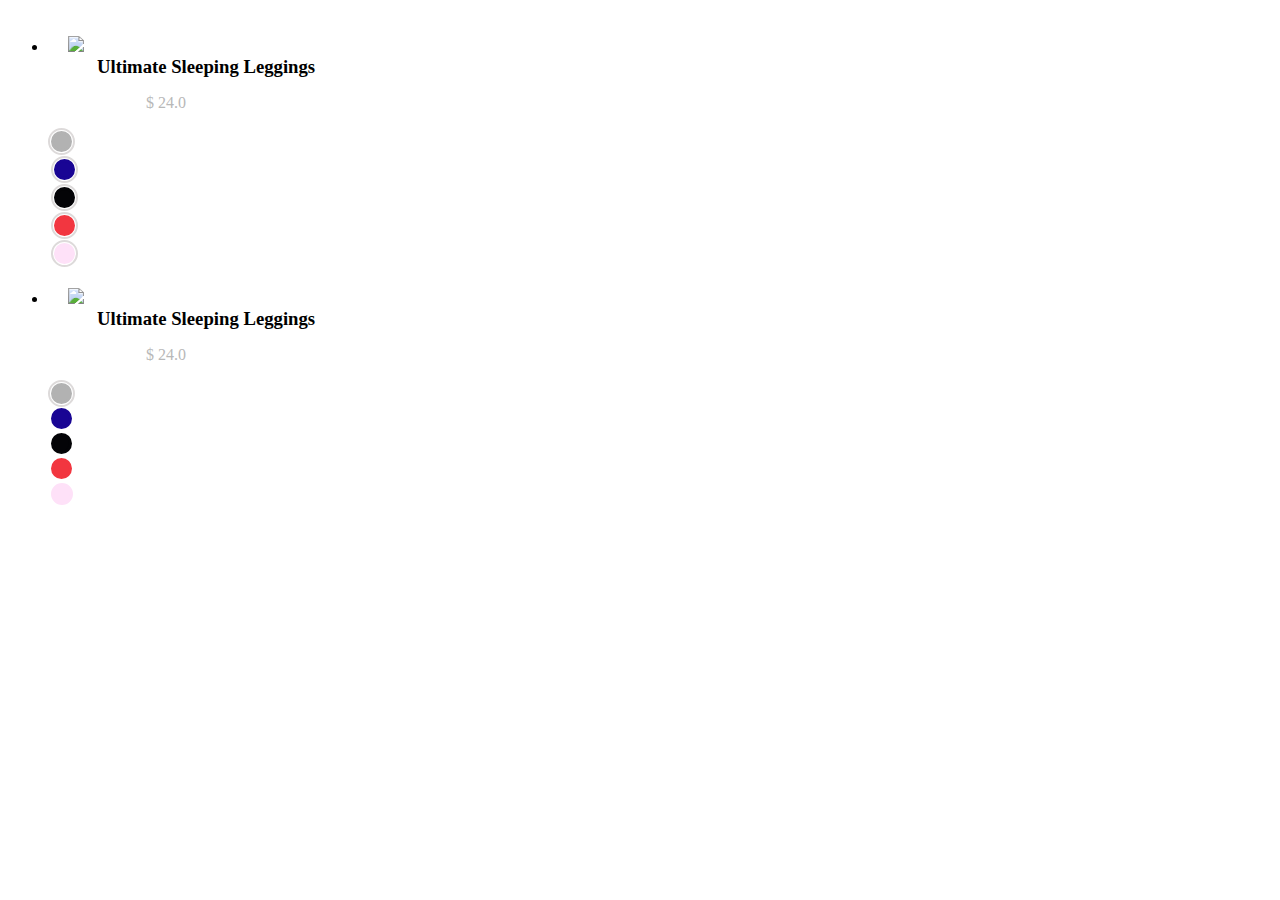
==== new-try/index.html @ 0d6668d8 "Updated place holder" ====
<!DOCTYPE html>
<html>
<head>
	<title></title>
	<link rel="stylesheet" type="text/css" href="main.css">
	<meta charset="utf-8">
	<meta name="viewport" content="width=device-width, initial-scale= 1.0">
</head>
<body>
	<div class="Product-grid">
		<ul>
	  	<li>
		    <img class="holder-image holder-image-ultimat" src="http://placehold.it/170x280">
			    <h3 class="product-text">
		  		Ultimate Sleeping Leggings
		  		</h3>
		  		<p class="product-price">
					$ 24.0
					</p>
				<div class="swatch-outer">
					<div class="swatch-inner swatch-inner--gray">
			   	</div>
			   	<div class="swatch-outer">
			   		<div class="swatch-inner swatch-inner--blue">
			   		</div>
			   	</div>
			   	<div class="swatch-outer">
				   	<div class="swatch-inner swatch-inner--black">
				   	</div>
			   	</div>
			   	<div class="swatch-outer">
				   	<div class="swatch-inner swatch-inner--red">
				   	</div>
			   	</div>
			   	<div class="swatch-outer">
				   	<div class="swatch-inner swatch-inner--pink">
				   	</div>
			   	</div>
				</div>
			</li>
			<li>
			  <img class="holder-image holder-image-ultimat" src="http://placehold.it/170x280">
				  <h3 class="product-text">
					Ultimate Sleeping Leggings
					</h3>
					<p class="product-price">
					$ 24.0
					</p>
				<div class="swatch-outer">
					<div class="swatch-inner swatch-inner--gray">
				   	</div>
				   	<div class="swatch-inner swatch-inner--blue">
				   	</div>
				   	<div class="swatch-inner swatch-inner--black">
				   	</div>
				   	<div class="swatch-inner swatch-inner--red">
				   	</div>
				   	<div class="swatch-inner swatch-outer swatch-inner--pink">
				   	</div>
			  	</div>
				</li>
		</ul>
	</div>
</body>
</html>
---- new-try/main.css ----
.product-grid {

}

.holder-image {
  width: 25%;
  padding: 20px 20px 0 20px;
  display: inline;
  margin: 0;
}


.text {
	list-style-type: none;
    width: 28%;
    text-align: center;
}

.product-text {
    list-style-type: none;
    width: 20%;
    margin: 0;
    padding-left: 4%;
}

.product-price {
    color: #b8b8b8;
    list-style-type: none;
    font-family: Verdana;
    padding-left: 8%;
}

.slash-price {
	list-style-type: none;
    text-decoration: line-through;
    color: red;
}

.swatch-outer {
	border: 2px solid #DDDADA;
    height: 22px;
    width: 22px;
    border-radius: 20px;
    background: #ffffff;
    list-style-type: none;
    padding: 1px 0 0 1px;
    display: inline-block;

}

.swatch-inner--blue {
	border: 3px solid #190594;
    background: #190594;
}

.swatch-inner--black {
	border: 3px solid #040407;
    background: #040407;
}

.swatch-inner--pink {
	border: 3px solid #FEE1F8;
    background: #FEE1F8;
}

.swatch-inner--red {
	border: 3px solid #F23640;
    background: #F23640;
}

.swatch-inner--gray {
	border: 3px solid #b2b2b2;
    background: #b2b2b2;
}

.swatch-inner {
	height: 15px;
    width: 15px;
    border-radius: 28px;
    list-style-type: none;
    display: inline-block;
}

.text-container {
	margin-top: 6px;
    margin-bottom: 5px;

}
.swatch-container {
	margin-left: 7%;
	margin-right: 0;
}
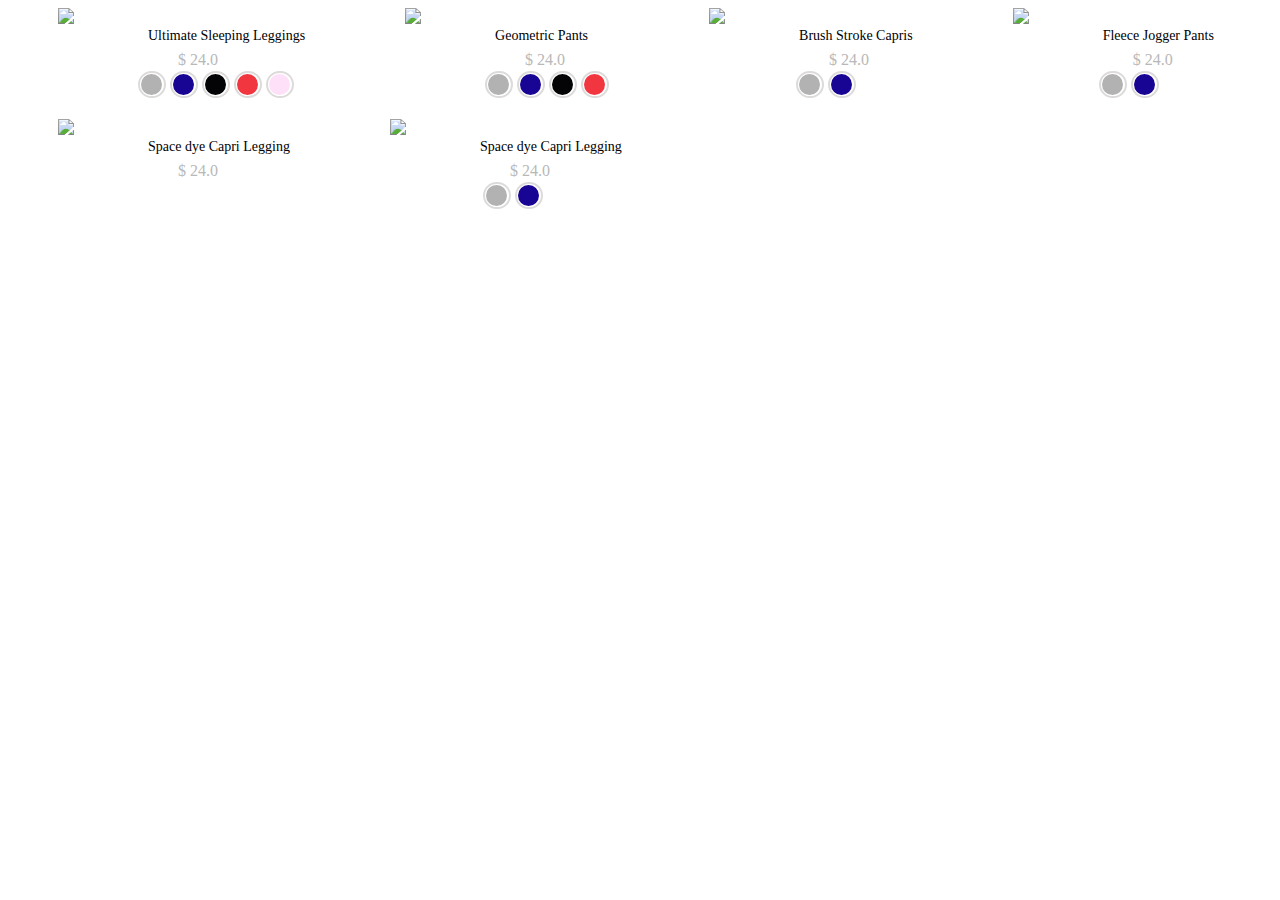
==== commit 4d22e5e5: "Update Review" ====
--- a/new-try/index.html
+++ b/new-try/index.html
@@ -6,60 +6,178 @@
 	<meta charset="utf-8">
 	<meta name="viewport" content="width=device-width, initial-scale= 1.0">
 </head>
-<body>
-	<div class="Product-grid">
-		<ul>
-	  	<li>
-		    <img class="holder-image holder-image-ultimat" src="http://placehold.it/170x280">
-			    <h3 class="product-text">
-		  		Ultimate Sleeping Leggings
-		  		</h3>
-		  		<p class="product-price">
+	<body>
+		<div class="product">
+			<div class="product-item">
+			   	<div class="container">
+			   		<img  src="http://placehold.it/310x460">
+			   		<div class="text-hover"> 
+			   			<div class="text"> Quick Overview</div>
+			   		</div>
+			   	 </div>
+		   		<div>
+		   			<h3>
+					Ultimate Sleeping Leggings
+					</h3>
+					<p>
 					$ 24.0
 					</p>
-				<div class="swatch-outer">
-					<div class="swatch-inner swatch-inner--gray">
-			   	</div>
-			   	<div class="swatch-outer">
-			   		<div class="swatch-inner swatch-inner--blue">
+				</div>
+				<ul class="swatch">
+	            	<ul class="swatch-outer">
+	                    <li class="swatch-inner swatch-inner--gray">
+	                    </li>
+	        		</ul>
+	            	<ul class="swatch-outer">
+	                    <li class="swatch-inner swatch-inner--blue">
+	                    </li>
+	            	</ul>
+	            	<ul class="swatch-outer">
+		                <li class="swatch-inner swatch-inner--black">
+		                </li>
+	            	</ul>
+	            	<ul class="swatch-outer">
+		                <li class="swatch-inner swatch-inner--red">
+		                </li>
+	            	</ul>
+		            <ul class="swatch-outer">
+		                <li class="swatch-inner swatch-inner--pink">
+		                </li>
+		            </ul>
+				</ul>
+			</div>
+			<div class="product-item">
+			   	<div class="container">
+			   		<img  src="http://placehold.it/310x460">
+			   		<div class="text-hover"> 
+			   			<div class="text"> Quick Overview</div>
+			   		</div>
+			   	 </div>
+		   		<div>
+		   			<h3>
+					Geometric Pants
+					</h3>
+					<p>
+					$ 24.0
+					</p>
+				</div>
+				<ul class="swatch">
+	            	<ul class="swatch-outer">
+	                    <li class="swatch-inner swatch-inner--gray">
+	                    </li>
+	        		</ul>
+	            	<ul class="swatch-outer">
+	                    <li class="swatch-inner swatch-inner--blue">
+	                    </li>
+	            	</ul>
+	            	<ul class="swatch-outer">
+		                <li class="swatch-inner swatch-inner--black">
+		                </li>
+	            	</ul>
+	            	<ul class="swatch-outer">
+		                <li class="swatch-inner swatch-inner--red">
+		                </li>
+	            	</ul>
+				</ul>
+			</div>
+			<div class="product-item">
+			   	<div class="container">
+			   		<img  src="http://placehold.it/310x460">
+			   		<div class="text-hover"> 
+			   			<div class="text"> Quick Overview</div>
 			   		</div>
 			   	</div>
-			   	<div class="swatch-outer">
-				   	<div class="swatch-inner swatch-inner--black">
-				   	</div>
-			   	</div>
-			   	<div class="swatch-outer">
-				   	<div class="swatch-inner swatch-inner--red">
-				   	</div>
-			   	</div>
-			   	<div class="swatch-outer">
-				   	<div class="swatch-inner swatch-inner--pink">
-				   	</div>
-			   	</div>
-				</div>
-			</li>
-			<li>
-			  <img class="holder-image holder-image-ultimat" src="http://placehold.it/170x280">
-				  <h3 class="product-text">
-					Ultimate Sleeping Leggings
+		   		<div>
+		   			<h3>
+					Brush Stroke Capris
 					</h3>
-					<p class="product-price">
+					<p>
 					$ 24.0
 					</p>
-				<div class="swatch-outer">
-					<div class="swatch-inner swatch-inner--gray">
-				   	</div>
-				   	<div class="swatch-inner swatch-inner--blue">
-				   	</div>
-				   	<div class="swatch-inner swatch-inner--black">
-				   	</div>
-				   	<div class="swatch-inner swatch-inner--red">
-				   	</div>
-				   	<div class="swatch-inner swatch-outer swatch-inner--pink">
-				   	</div>
-			  	</div>
-				</li>
-		</ul>
-	</div>
-</body>
-</html>+				</div>
+				<ul class="swatch-align">
+	            	<ul class="swatch-outer">
+	                    <li class="swatch-inner swatch-inner--gray">
+	                    </li>
+	        		</ul>
+	            	<ul class="swatch-outer">
+	                    <li class="swatch-inner swatch-inner--blue">
+	                    </li>
+	            	</ul>
+				</ul>
+			</div>
+		</div>
+		<div class="product">
+			<div class="product-item">
+			    <div class="container">
+			   		<img  src="http://placehold.it/310x460">
+			   		<div class="text-hover"> 
+			   			<div class="text"> Quick Overview</div>
+			   		</div>
+			   	</div>
+		   		<div>
+		   			<h3>
+					Fleece Jogger Pants
+					</h3>
+					<p>
+					$ 24.0
+					</p>
+				</div>
+				<ul class="swatch-align">
+	            	<ul class="swatch-outer">
+	                    <li class="swatch-inner swatch-inner--gray">
+	                    </li>
+	        		</ul>
+	            	<ul class="swatch-outer">
+	                    <li class="swatch-inner swatch-inner--blue">
+	                    </li>
+	            	</ul>
+				</ul>
+			</div>
+			<div class="product-item">
+			   	<div class="container">
+			   		<img  src="http://placehold.it/310x460">
+			   		<div class="text-hover"> 
+			   		<div class="text"> Quick Overview</div>
+			   		</div>
+			   	</div>
+		   		<div>
+		   			<h3>
+					Space dye Capri Legging
+					</h3>
+					<p>
+					$ 24.0
+					</p>
+				</div>
+			</div>
+			<div class="product-item">
+			   	<div class="container">
+			   		<img  src="http://placehold.it/310x460">
+			   		<div class="text-hover"> 
+			   			<div class="text"> Quick Overview</div>
+			   		</div>
+			   	</div>
+		   		<div>
+		   			<h3>
+					Space dye Capri Legging
+					</h3>
+					<p>
+					$ 24.0
+					</p>
+				</div>
+				<ul class="swatch-align">
+	            	<ul class="swatch-outer">
+	                    <li class="swatch-inner swatch-inner--gray">
+	                    </li>
+	        		</ul>
+	            	<ul class="swatch-outer">
+	                    <li class="swatch-inner swatch-inner--blue">
+	                    </li>
+	            	</ul>
+				</ul>
+			</div>
+		</div>
+	</body>
+</html>
+
+				--- a/new-try/main.css
+++ b/new-try/main.css
@@ -1,33 +1,31 @@
-.product-grid {
 
+.product-item {
+    float: left;
+    padding-left: 50px;
+    padding-right: 50px;
 }
 
-.holder-image {
-  width: 25%;
-  padding: 20px 20px 0 20px;
-  display: inline;
-  margin: 0;
+.product-summary {
+    margin-left: 0;
+    margin-right: 0;
+    margin-bottom: 2px;
+    margin-top: 4px;
 }
 
-
-.text {
-	list-style-type: none;
-    width: 28%;
-    text-align: center;
+h3 {
+    padding-left: 90px;
+    padding-bottom: 5px;
+    margin: inherit;
+    font-family: Lucida Sans Unicode; 
+    font-weight: normal;
+    font-size: 14px;
 }
 
-.product-text {
-    list-style-type: none;
-    width: 20%;
-    margin: 0;
-    padding-left: 4%;
-}
-
-.product-price {
+p {
     color: #b8b8b8;
-    list-style-type: none;
-    font-family: Verdana;
-    padding-left: 8%;
+    padding-left: 120px;
+    margin-top: 2px;
+    margin-bottom: 2px;
 }
 
 .slash-price {
@@ -36,16 +34,29 @@
     color: red;
 }
 
+.swatch {
+    list-style-type: none;
+    padding-left: 80px;
+    margin-bottom: 20px;
+    margin-top: 2px;
+   }
+
+.swatch-align {
+    list-style-type: none;
+    margin-left: 23%;
+    margin-top: 2px;
+    margin-bottom: 20px;
+}
+
 .swatch-outer {
 	border: 2px solid #DDDADA;
     height: 22px;
     width: 22px;
-    border-radius: 20px;
+    border-radius: 28px;
     background: #ffffff;
     list-style-type: none;
-    padding: 1px 0 0 1px;
+    padding: 1px 1px 0 ;
     display: inline-block;
-
 }
 
 .swatch-inner--blue {
@@ -76,7 +87,7 @@
 .swatch-inner {
 	height: 15px;
     width: 15px;
-    border-radius: 28px;
+    border-radius: 15px;
     list-style-type: none;
     display: inline-block;
 }
@@ -90,3 +101,30 @@
 	margin-left: 7%;
 	margin-right: 0;
 }
+
+.container {
+    position: relative;
+    width: 50%;
+    display: inline;
+}
+
+.text-hover {
+  transition: .5s ease;
+  opacity: 0;
+  position: absolute;
+  left: 20%;
+  bottom:15px;
+  transform: none;
+}
+
+.container:hover .text-hover {
+  opacity: 1;
+}
+
+.text {
+  color: white;
+  font-size: 16px;
+  padding: 16px 32px;
+  font-weight: bold;
+  border: 2px solid blue;
+}
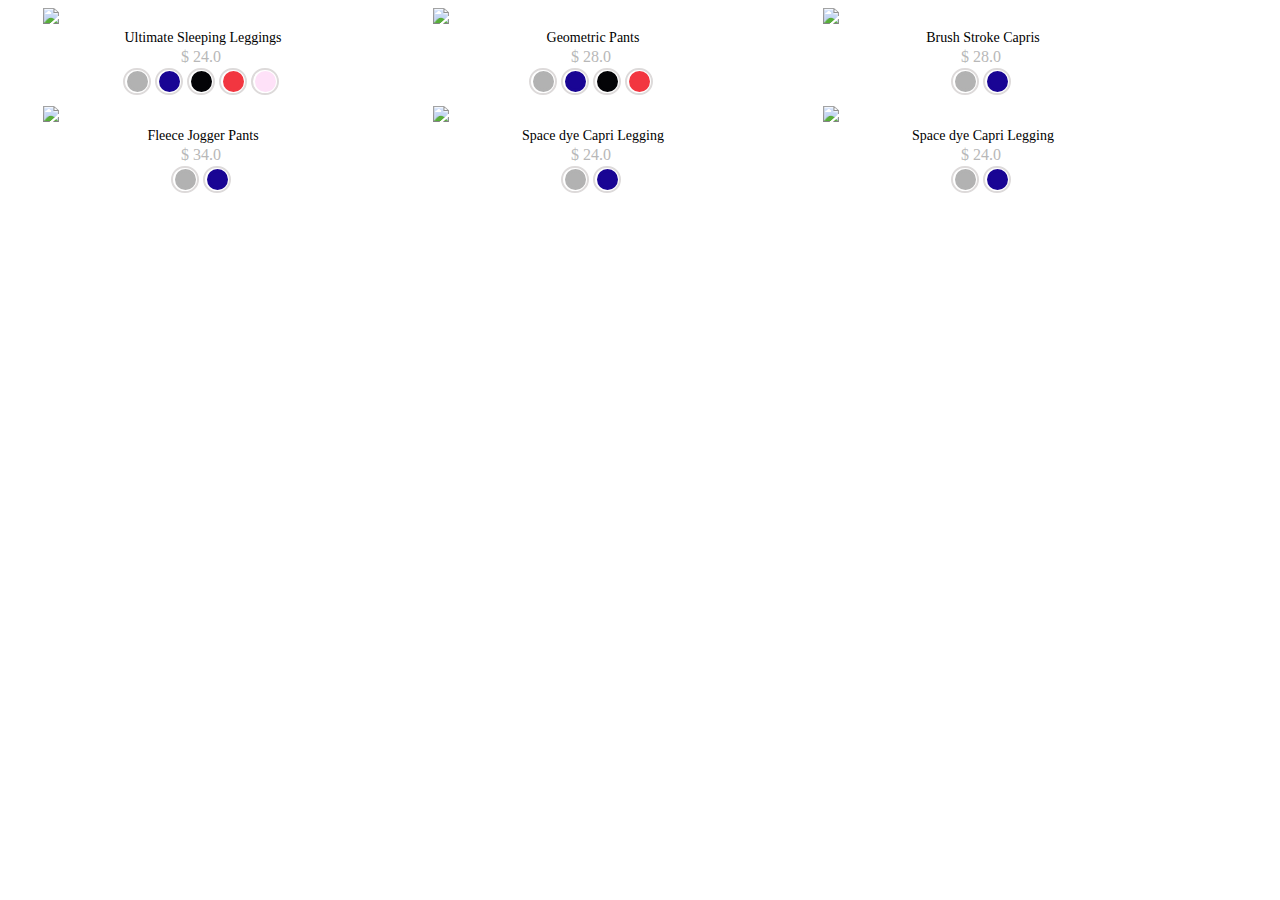
==== commit 6918f10a: "Another Update" ====
--- a/new-try/index.html
+++ b/new-try/index.html
@@ -6,85 +6,83 @@
 	<meta charset="utf-8">
 	<meta name="viewport" content="width=device-width, initial-scale= 1.0">
 </head>
-	<body>
+<body>
 		<div class="product">
 			<div class="product-item">
 			   	<div class="container">
-			   		<img  src="http://placehold.it/310x460">
+			   		<img class="image"  src="http://placehold.it/310x460">
 			   		<div class="text-hover"> 
-			   			<div class="text"> Quick Overview</div>
+			   			<p class="text"> Quick Overview</p>
 			   		</div>
 			   	 </div>
-		   		<div>
-		   			<h3>
+			   	 	<h3>
 					Ultimate Sleeping Leggings
 					</h3>
 					<p>
 					$ 24.0
 					</p>
-				</div>
 				<ul class="swatch">
-	            	<ul class="swatch-outer">
-	                    <li class="swatch-inner swatch-inner--gray">
-	                    </li>
-	        		</ul>
-	            	<ul class="swatch-outer">
-	                    <li class="swatch-inner swatch-inner--blue">
-	                    </li>
-	            	</ul>
-	            	<ul class="swatch-outer">
-		                <li class="swatch-inner swatch-inner--black">
-		                </li>
-	            	</ul>
-	            	<ul class="swatch-outer">
-		                <li class="swatch-inner swatch-inner--red">
-		                </li>
-	            	</ul>
-		            <ul class="swatch-outer">
-		                <li class="swatch-inner swatch-inner--pink">
-		                </li>
-		            </ul>
+	            	<li class="swatch-outer">
+	                    <div class="swatch-inner swatch-inner--gray">
+	                    </div>
+	        		</li>
+	            	<li class="swatch-outer">
+	                    <div class="swatch-inner swatch-inner--blue">
+	                    </div>
+	            	</li>
+	            	<li class="swatch-outer">
+		                <div class="swatch-inner swatch-inner--black">
+		                </div>
+	            	</li>
+	            	<li class="swatch-outer">
+		                <div class="swatch-inner swatch-inner--red">
+		                </div>
+	            	</li>
+		            <li class="swatch-outer">
+		                <div class="swatch-inner swatch-inner--pink">
+		                </div>
+		            </li>
 				</ul>
 			</div>
 			<div class="product-item">
 			   	<div class="container">
-			   		<img  src="http://placehold.it/310x460">
-			   		<div class="text-hover"> 
-			   			<div class="text"> Quick Overview</div>
-			   		</div>
-			   	 </div>
+			   		<img class="image" src="http://placehold.it/310x460">
+		   		<div class="text-hover"> 
+		   			<p class="text"> Quick Overview</p>
+		   		</div>
+			   	</div>
 		   		<div>
-		   			<h3>
+	   			<h3>
 					Geometric Pants
-					</h3>
-					<p>
-					$ 24.0
-					</p>
+				</h3>
+				<p>
+					$ 28.0
+				</p>
 				</div>
 				<ul class="swatch">
-	            	<ul class="swatch-outer">
-	                    <li class="swatch-inner swatch-inner--gray">
-	                    </li>
-	        		</ul>
-	            	<ul class="swatch-outer">
-	                    <li class="swatch-inner swatch-inner--blue">
-	                    </li>
-	            	</ul>
-	            	<ul class="swatch-outer">
-		                <li class="swatch-inner swatch-inner--black">
-		                </li>
-	            	</ul>
-	            	<ul class="swatch-outer">
-		                <li class="swatch-inner swatch-inner--red">
-		                </li>
-	            	</ul>
+	            	<li class="swatch-outer">
+	                    <div class="swatch-inner swatch-inner--gray">
+	                    </div>
+	        		</li>
+	            	<li class="swatch-outer">
+	                    <div class="swatch-inner swatch-inner--blue">
+	                    </div>
+	            	</li>
+	            	<li class="swatch-outer">
+		                <div class="swatch-inner swatch-inner--black">
+		                </div>
+	            	</li>
+	            	<li class="swatch-outer">
+		                <div class="swatch-inner swatch-inner--red">
+		                </div>
+	            	</li>
 				</ul>
 			</div>
 			<div class="product-item">
 			   	<div class="container">
-			   		<img  src="http://placehold.it/310x460">
+			   		<img class="image" src="http://placehold.it/310x460">
 			   		<div class="text-hover"> 
-			   			<div class="text"> Quick Overview</div>
+			   			<p class="text"> Quick Overview</p>
 			   		</div>
 			   	</div>
 		   		<div>
@@ -92,27 +90,27 @@
 					Brush Stroke Capris
 					</h3>
 					<p>
-					$ 24.0
+					$ 28.0
 					</p>
 				</div>
 				<ul class="swatch-align">
-	            	<ul class="swatch-outer">
-	                    <li class="swatch-inner swatch-inner--gray">
-	                    </li>
-	        		</ul>
-	            	<ul class="swatch-outer">
-	                    <li class="swatch-inner swatch-inner--blue">
-	                    </li>
-	            	</ul>
+	            	<li class="swatch-outer">
+	                    <div class="swatch-inner swatch-inner--gray">
+	                    </div>
+	        		</li>
+	            	<li class="swatch-outer">
+	                    <div class="swatch-inner swatch-inner--blue">
+	                    </div>
+	            	</li>
 				</ul>
 			</div>
 		</div>
 		<div class="product">
 			<div class="product-item">
 			    <div class="container">
-			   		<img  src="http://placehold.it/310x460">
+			   		<img class="image"  src="http://placehold.it/310x460">
 			   		<div class="text-hover"> 
-			   			<div class="text"> Quick Overview</div>
+			   			<p class="text"> Quick Overview</p>
 			   		</div>
 			   	</div>
 		   		<div>
@@ -120,41 +118,25 @@
 					Fleece Jogger Pants
 					</h3>
 					<p>
-					$ 24.0
+					$ 34.0
 					</p>
 				</div>
 				<ul class="swatch-align">
-	            	<ul class="swatch-outer">
-	                    <li class="swatch-inner swatch-inner--gray">
-	                    </li>
-	        		</ul>
-	            	<ul class="swatch-outer">
-	                    <li class="swatch-inner swatch-inner--blue">
-	                    </li>
-	            	</ul>
+	            	<li class="swatch-outer">
+	                    <div class="swatch-inner swatch-inner--gray">
+	                    </div>
+	        		</li>
+	            	<li class="swatch-outer">
+	                    <div class="swatch-inner swatch-inner--blue">
+	                    </div>
+	            	</li>
 				</ul>
 			</div>
 			<div class="product-item">
 			   	<div class="container">
-			   		<img  src="http://placehold.it/310x460">
+			   		<img class="image" src="http://placehold.it/310x460">
 			   		<div class="text-hover"> 
-			   		<div class="text"> Quick Overview</div>
-			   		</div>
-			   	</div>
-		   		<div>
-		   			<h3>
-					Space dye Capri Legging
-					</h3>
-					<p>
-					$ 24.0
-					</p>
-				</div>
-			</div>
-			<div class="product-item">
-			   	<div class="container">
-			   		<img  src="http://placehold.it/310x460">
-			   		<div class="text-hover"> 
-			   			<div class="text"> Quick Overview</div>
+			   		<p class="text"> Quick Overview</p>
 			   		</div>
 			   	</div>
 		   		<div>
@@ -166,18 +148,44 @@
 					</p>
 				</div>
 				<ul class="swatch-align">
-	            	<ul class="swatch-outer">
-	                    <li class="swatch-inner swatch-inner--gray">
-	                    </li>
-	        		</ul>
-	            	<ul class="swatch-outer">
-	                    <li class="swatch-inner swatch-inner--blue">
-	                    </li>
-	            	</ul>
+	            	<li class="swatch-outer">
+	                    <div class="swatch-inner swatch-inner--gray">
+	                    </div>
+	        		</li>
+	            	<li class="swatch-outer">
+	                    <div class="swatch-inner swatch-inner--blue">
+	                    </div>
+	            	</li>
+				</ul>
+			</div>
+			<div class="product-item">
+			   	<div class="container">
+			   		<img class="image"  src="http://placehold.it/310x460">
+			   		<div class="text-hover"> 
+			   			<p class="text"> Quick Overview</p>
+			   		</div>
+			   	</div>
+		   		<div>
+		   			<h3>
+					Space dye Capri Legging
+					</h3>
+					<p>
+					$ 24.0
+					</p>
+				</div>
+				<ul class="swatch-align">
+	            	<li class="swatch-outer">
+	                    <div class="swatch-inner swatch-inner--gray">
+	                    </div>
+	        		</li>
+	            	<li class="swatch-outer">
+	                    <div class="swatch-inner swatch-inner--blue">
+	                    </div>
+	            	</li>
 				</ul>
 			</div>
 		</div>
-	</body>
+</body>
 </html>
 
 				--- a/new-try/main.css
+++ b/new-try/main.css
@@ -1,9 +1,23 @@
+
+.image {
+    width: 100%;
+    display: inline;
+}
+
+.product {
+    display: inline;
+    width: 100%;
+}
 
 .product-item {
-    float: left;
-    padding-left: 50px;
-    padding-right: 50px;
+    display: inline-block;
+    width: 25%; 
+    margin: 0 35px 10px 35px;
 }
+
+/*.swatch-align-space {
+    display: none;
+}*/
 
 .product-summary {
     margin-left: 0;
@@ -13,39 +27,46 @@
 }
 
 h3 {
-    padding-left: 90px;
-    padding-bottom: 5px;
-    margin: inherit;
+    text-align: center;
     font-family: Lucida Sans Unicode; 
     font-weight: normal;
     font-size: 14px;
+    width: 100%;
+    margin: 2px;
+
 }
 
 p {
     color: #b8b8b8;
-    padding-left: 120px;
-    margin-top: 2px;
-    margin-bottom: 2px;
+    text-align: center;
+    margin: 0;
 }
 
+
 .slash-price {
-	list-style-type: none;
     text-decoration: line-through;
     color: red;
+    margin: 0;
+    width: 100%;
 }
 
 .swatch {
     list-style-type: none;
-    padding-left: 80px;
-    margin-bottom: 20px;
+    text-align: center;
+    margin-bottom: 0;
     margin-top: 2px;
+    padding-left: 0;
+    width: 100%;
    }
 
 .swatch-align {
     list-style-type: none;
-    margin-left: 23%;
+    margin-left: 0;
     margin-top: 2px;
-    margin-bottom: 20px;
+    margin-bottom: 0;
+    padding-left: 0;
+    text-align: center;
+    width: 100%;
 }
 
 .swatch-outer {
@@ -92,29 +113,22 @@
     display: inline-block;
 }
 
-.text-container {
-	margin-top: 6px;
-    margin-bottom: 5px;
-
-}
-.swatch-container {
-	margin-left: 7%;
-	margin-right: 0;
-}
-
 .container {
     position: relative;
+    display: inline;
     width: 50%;
-    display: inline;
 }
 
 .text-hover {
   transition: .5s ease;
   opacity: 0;
   position: absolute;
+  transform: none;
+  bottom: 15px;
+  margin: 0 auto;
   left: 20%;
-  bottom:15px;
-  transform: none;
+  right: 20%;
+  width: 50%;
 }
 
 .container:hover .text-hover {
@@ -124,7 +138,8 @@
 .text {
   color: white;
   font-size: 16px;
-  padding: 16px 32px;
+  padding: 16px 14px;
   font-weight: bold;
   border: 2px solid blue;
+  display: inline-block;
 }
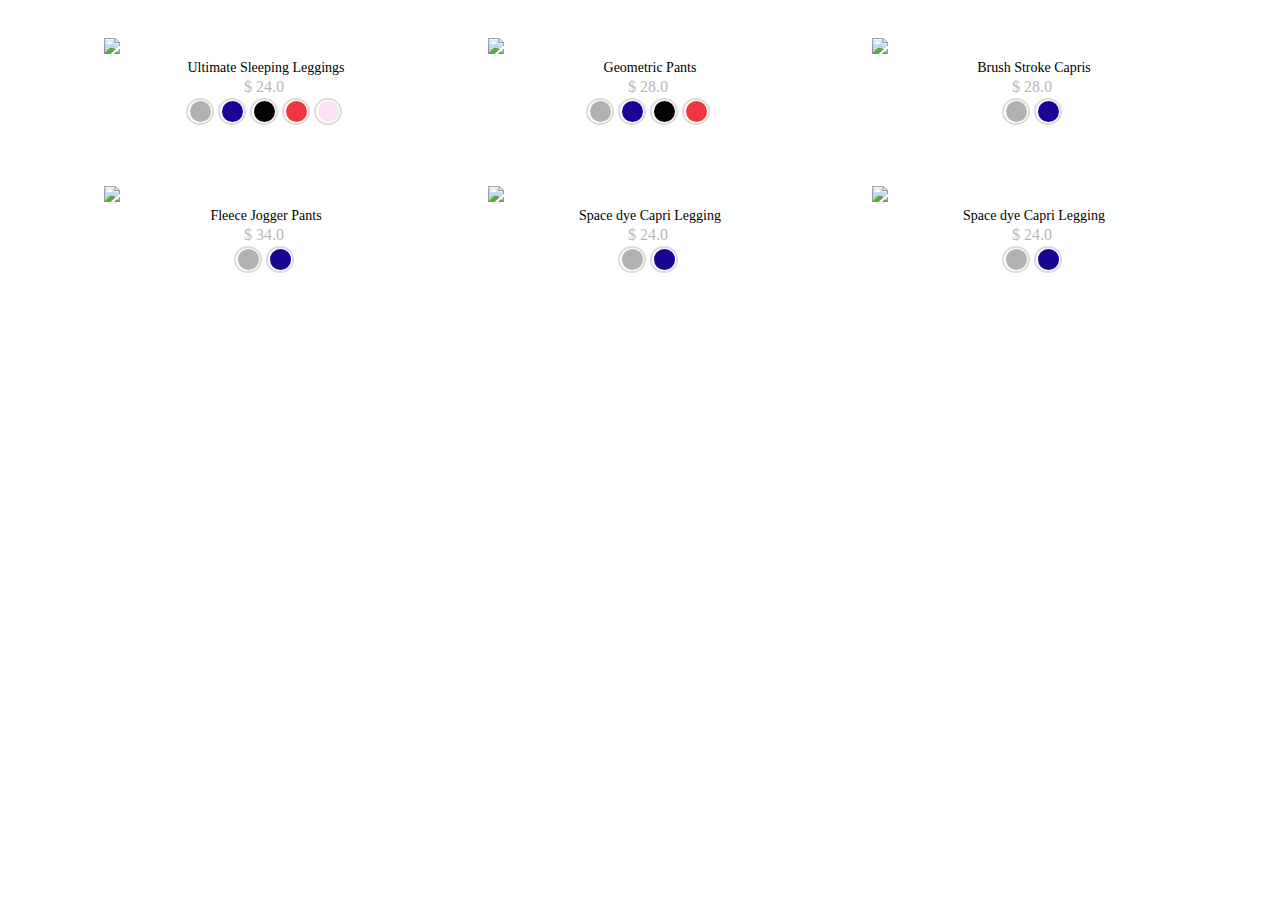
==== commit f5338346: "Fully Improve on but still needy some touch of the master Jeff" ====
--- a/new-try/index.html
+++ b/new-try/index.html
@@ -7,184 +7,182 @@
 	<meta name="viewport" content="width=device-width, initial-scale= 1.0">
 </head>
 <body>
-		<div class="product">
-			<div class="product-item">
-			   	<div class="container">
-			   		<img class="image"  src="http://placehold.it/310x460">
-			   		<div class="text-hover"> 
-			   			<p class="text"> Quick Overview</p>
-			   		</div>
-			   	 </div>
-			   	 	<h3>
-					Ultimate Sleeping Leggings
-					</h3>
-					<p>
-					$ 24.0
-					</p>
-				<ul class="swatch">
-	            	<li class="swatch-outer">
-	                    <div class="swatch-inner swatch-inner--gray">
-	                    </div>
-	        		</li>
-	            	<li class="swatch-outer">
-	                    <div class="swatch-inner swatch-inner--blue">
-	                    </div>
-	            	</li>
-	            	<li class="swatch-outer">
-		                <div class="swatch-inner swatch-inner--black">
-		                </div>
-	            	</li>
-	            	<li class="swatch-outer">
-		                <div class="swatch-inner swatch-inner--red">
-		                </div>
-	            	</li>
-		            <li class="swatch-outer">
-		                <div class="swatch-inner swatch-inner--pink">
-		                </div>
-		            </li>
-				</ul>
-			</div>
-			<div class="product-item">
-			   	<div class="container">
-			   		<img class="image" src="http://placehold.it/310x460">
+	<div class="product">
+		<div class="product-item">
+		   	<div class="container">
+		   		<img class="image"  src="http://placehold.it/310x460">
 		   		<div class="text-hover"> 
 		   			<p class="text"> Quick Overview</p>
 		   		</div>
-			   	</div>
-		   		<div>
-	   			<h3>
-					Geometric Pants
+		   	 </div>
+		   	 	<h3>
+				Ultimate Sleeping Leggings
 				</h3>
 				<p>
-					$ 28.0
+				$ 24.0
 				</p>
-				</div>
-				<ul class="swatch">
-	            	<li class="swatch-outer">
-	                    <div class="swatch-inner swatch-inner--gray">
-	                    </div>
-	        		</li>
-	            	<li class="swatch-outer">
-	                    <div class="swatch-inner swatch-inner--blue">
-	                    </div>
-	            	</li>
-	            	<li class="swatch-outer">
-		                <div class="swatch-inner swatch-inner--black">
-		                </div>
-	            	</li>
-	            	<li class="swatch-outer">
-		                <div class="swatch-inner swatch-inner--red">
-		                </div>
-	            	</li>
-				</ul>
+			<ul class="swatch">
+            	<li class="swatch-outer">
+                    <div class="swatch-inner swatch-inner--gray">
+                    </div>
+        		</li>
+            	<li class="swatch-outer">
+                    <div class="swatch-inner swatch-inner--blue">
+                    </div>
+            	</li>
+            	<li class="swatch-outer">
+	                <div class="swatch-inner swatch-inner--black">
+	                </div>
+            	</li>
+            	<li class="swatch-outer">
+	                <div class="swatch-inner swatch-inner--red">
+	                </div>
+            	</li>
+	            <li class="swatch-outer">
+	                <div class="swatch-inner swatch-inner--pink">
+	                </div>
+	            </li>
+			</ul>
+		</div>
+		<div class="product-item">
+		   	<div class="container">
+		   		<img class="image" src="http://placehold.it/310x460">
+	   		<div class="text-hover"> 
+	   			<p class="text"> Quick Overview</p>
+	   		</div>
+		   	</div>
+	   		<div>
+   			<h3>
+				Geometric Pants
+			</h3>
+			<p>
+				$ 28.0
+			</p>
 			</div>
-			<div class="product-item">
-			   	<div class="container">
-			   		<img class="image" src="http://placehold.it/310x460">
-			   		<div class="text-hover"> 
-			   			<p class="text"> Quick Overview</p>
-			   		</div>
-			   	</div>
-		   		<div>
-		   			<h3>
-					Brush Stroke Capris
-					</h3>
-					<p>
-					$ 28.0
-					</p>
-				</div>
-				<ul class="swatch-align">
-	            	<li class="swatch-outer">
-	                    <div class="swatch-inner swatch-inner--gray">
-	                    </div>
-	        		</li>
-	            	<li class="swatch-outer">
-	                    <div class="swatch-inner swatch-inner--blue">
-	                    </div>
-	            	</li>
-				</ul>
+			<ul class="swatch">
+            	<li class="swatch-outer">
+                    <div class="swatch-inner swatch-inner--gray">
+                    </div>
+        		</li>
+            	<li class="swatch-outer">
+                    <div class="swatch-inner swatch-inner--blue">
+                    </div>
+            	</li>
+            	<li class="swatch-outer">
+	                <div class="swatch-inner swatch-inner--black">
+	                </div>
+            	</li>
+            	<li class="swatch-outer">
+	                <div class="swatch-inner swatch-inner--red">
+	                </div>
+            	</li>
+			</ul>
+		</div>
+		<div class="product-item">
+		   	<div class="container">
+		   		<img class="image" src="http://placehold.it/310x460">
+		   		<div class="text-hover"> 
+		   			<p class="text"> Quick Overview</p>
+		   		</div>
+		   	</div>
+	   		<div>
+	   			<h3>
+				Brush Stroke Capris
+				</h3>
+				<p>
+				$ 28.0
+				</p>
 			</div>
+			<ul class="swatch-align">
+            	<li class="swatch-outer">
+                    <div class="swatch-inner swatch-inner--gray">
+                    </div>
+        		</li>
+            	<li class="swatch-outer">
+                    <div class="swatch-inner swatch-inner--blue">
+                    </div>
+            	</li>
+			</ul>
 		</div>
-		<div class="product">
-			<div class="product-item">
-			    <div class="container">
-			   		<img class="image"  src="http://placehold.it/310x460">
-			   		<div class="text-hover"> 
-			   			<p class="text"> Quick Overview</p>
-			   		</div>
-			   	</div>
-		   		<div>
-		   			<h3>
-					Fleece Jogger Pants
-					</h3>
-					<p>
-					$ 34.0
-					</p>
-				</div>
-				<ul class="swatch-align">
-	            	<li class="swatch-outer">
-	                    <div class="swatch-inner swatch-inner--gray">
-	                    </div>
-	        		</li>
-	            	<li class="swatch-outer">
-	                    <div class="swatch-inner swatch-inner--blue">
-	                    </div>
-	            	</li>
-				</ul>
+		<div class="product-item">
+		    <div class="container">
+		   		<img class="image"  src="http://placehold.it/310x460">
+		   		<div class="text-hover"> 
+		   			<p class="text"> Quick Overview</p>
+		   		</div>
+		   	</div>
+	   		<div>
+	   			<h3>
+				Fleece Jogger Pants
+				</h3>
+				<p>
+				$ 34.0
+				</p>
 			</div>
-			<div class="product-item">
-			   	<div class="container">
-			   		<img class="image" src="http://placehold.it/310x460">
-			   		<div class="text-hover"> 
-			   		<p class="text"> Quick Overview</p>
-			   		</div>
-			   	</div>
-		   		<div>
-		   			<h3>
-					Space dye Capri Legging
-					</h3>
-					<p>
-					$ 24.0
-					</p>
-				</div>
-				<ul class="swatch-align">
-	            	<li class="swatch-outer">
-	                    <div class="swatch-inner swatch-inner--gray">
-	                    </div>
-	        		</li>
-	            	<li class="swatch-outer">
-	                    <div class="swatch-inner swatch-inner--blue">
-	                    </div>
-	            	</li>
-				</ul>
+			<ul class="swatch-align">
+            	<li class="swatch-outer">
+                    <div class="swatch-inner swatch-inner--gray">
+                    </div>
+        		</li>
+            	<li class="swatch-outer">
+                    <div class="swatch-inner swatch-inner--blue">
+                    </div>
+            	</li>
+			</ul>
+		</div>
+		<div class="product-item">
+		   	<div class="container">
+		   		<img class="image" src="http://placehold.it/310x460">
+		   		<div class="text-hover"> 
+		   		<p class="text"> Quick Overview</p>
+		   		</div>
+		   	</div>
+	   		<div>
+	   			<h3>
+				Space dye Capri Legging
+				</h3>
+				<p>
+				$ 24.0
+				</p>
 			</div>
-			<div class="product-item">
-			   	<div class="container">
-			   		<img class="image"  src="http://placehold.it/310x460">
-			   		<div class="text-hover"> 
-			   			<p class="text"> Quick Overview</p>
-			   		</div>
-			   	</div>
-		   		<div>
-		   			<h3>
-					Space dye Capri Legging
-					</h3>
-					<p>
-					$ 24.0
-					</p>
-				</div>
-				<ul class="swatch-align">
-	            	<li class="swatch-outer">
-	                    <div class="swatch-inner swatch-inner--gray">
-	                    </div>
-	        		</li>
-	            	<li class="swatch-outer">
-	                    <div class="swatch-inner swatch-inner--blue">
-	                    </div>
-	            	</li>
-				</ul>
+			<ul class="swatch-align">
+            	<li class="swatch-outer">
+                    <div class="swatch-inner swatch-inner--gray">
+                    </div>
+        		</li>
+            	<li class="swatch-outer">
+                    <div class="swatch-inner swatch-inner--blue">
+                    </div>
+            	</li>
+			</ul>
+		</div>
+		<div class="product-item">
+		   	<div class="container">
+		   		<img class="image"  src="http://placehold.it/310x460">
+		   		<div class="text-hover"> 
+		   			<p class="text"> Quick Overview</p>
+		   		</div>
+		   	</div>
+	   		<div>
+	   			<h3>
+				Space dye Capri Legging
+				</h3>
+				<p>
+				$ 24.0
+				</p>
 			</div>
+			<ul class="swatch-align">
+            	<li class="swatch-outer">
+                    <div class="swatch-inner swatch-inner--gray">
+                    </div>
+        		</li>
+            	<li class="swatch-outer">
+                    <div class="swatch-inner swatch-inner--blue">
+                    </div>
+            	</li>
+			</ul>
 		</div>
+	</div>
 </body>
 </html>
 
--- a/new-try/main.css
+++ b/new-try/main.css
@@ -1,18 +1,25 @@
+body {
+    display: inline-block;
+    width: 100%;
+    text-align: center;
+}
 
 .image {
     width: 100%;
-    display: inline;
+    display: inline-block;
+    text-align: center;
 }
 
 .product {
     display: inline;
     width: 100%;
+    text-align: center;
 }
 
 .product-item {
     display: inline-block;
     width: 25%; 
-    margin: 0 35px 10px 35px;
+    padding: 30px;
 }
 
 /*.swatch-align-space {
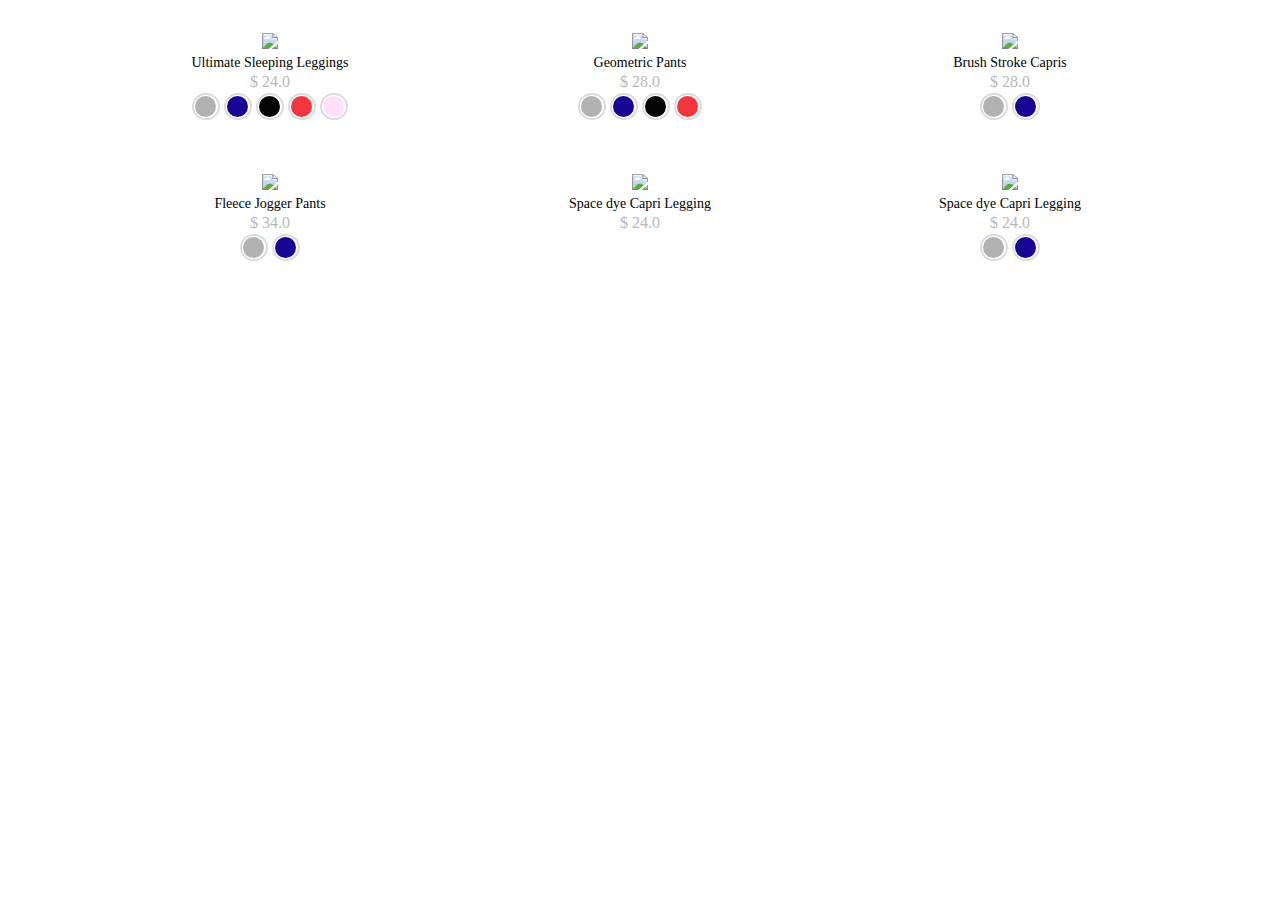
==== commit cf8a018d: "Just Updated" ====
--- a/new-try/index.html
+++ b/new-try/index.html
@@ -93,7 +93,7 @@
 				$ 28.0
 				</p>
 			</div>
-			<ul class="swatch-align">
+			<ul class="swatch">
             	<li class="swatch-outer">
                     <div class="swatch-inner swatch-inner--gray">
                     </div>
@@ -119,7 +119,7 @@
 				$ 34.0
 				</p>
 			</div>
-			<ul class="swatch-align">
+			<ul class="swatch">
             	<li class="swatch-outer">
                     <div class="swatch-inner swatch-inner--gray">
                     </div>
@@ -145,16 +145,6 @@
 				$ 24.0
 				</p>
 			</div>
-			<ul class="swatch-align">
-            	<li class="swatch-outer">
-                    <div class="swatch-inner swatch-inner--gray">
-                    </div>
-        		</li>
-            	<li class="swatch-outer">
-                    <div class="swatch-inner swatch-inner--blue">
-                    </div>
-            	</li>
-			</ul>
 		</div>
 		<div class="product-item">
 		   	<div class="container">
@@ -171,7 +161,7 @@
 				$ 24.0
 				</p>
 			</div>
-			<ul class="swatch-align">
+			<ul class="swatch">
             	<li class="swatch-outer">
                     <div class="swatch-inner swatch-inner--gray">
                     </div>
--- a/new-try/main.css
+++ b/new-try/main.css
@@ -1,54 +1,29 @@
 body {
-    display: inline-block;
-    width: 100%;
     text-align: center;
 }
 
 .image {
     width: 100%;
-    display: inline-block;
-    text-align: center;
-}
-
-.product {
-    display: inline;
-    width: 100%;
-    text-align: center;
 }
 
 .product-item {
     display: inline-block;
     width: 25%; 
-    padding: 30px;
-}
-
-/*.swatch-align-space {
-    display: none;
-}*/
-
-.product-summary {
-    margin-left: 0;
-    margin-right: 0;
-    margin-bottom: 2px;
-    margin-top: 4px;
+    padding: 25px;
+    vertical-align: top;
 }
 
 h3 {
-    text-align: center;
     font-family: Lucida Sans Unicode; 
     font-weight: normal;
     font-size: 14px;
-    width: 100%;
     margin: 2px;
-
 }
 
 p {
     color: #b8b8b8;
-    text-align: center;
     margin: 0;
 }
-
 
 .slash-price {
     text-decoration: line-through;
@@ -58,23 +33,9 @@
 }
 
 .swatch {
-    list-style-type: none;
-    text-align: center;
-    margin-bottom: 0;
-    margin-top: 2px;
+    margin:2px 0 0;
     padding-left: 0;
-    width: 100%;
    }
-
-.swatch-align {
-    list-style-type: none;
-    margin-left: 0;
-    margin-top: 2px;
-    margin-bottom: 0;
-    padding-left: 0;
-    text-align: center;
-    width: 100%;
-}
 
 .swatch-outer {
 	border: 2px solid #DDDADA;
@@ -117,7 +78,6 @@
     width: 15px;
     border-radius: 15px;
     list-style-type: none;
-    display: inline-block;
 }
 
 .container {
@@ -132,10 +92,8 @@
   position: absolute;
   transform: none;
   bottom: 15px;
-  margin: 0 auto;
   left: 20%;
   right: 20%;
-  width: 50%;
 }
 
 .container:hover .text-hover {
@@ -148,5 +106,4 @@
   padding: 16px 14px;
   font-weight: bold;
   border: 2px solid blue;
-  display: inline-block;
 }
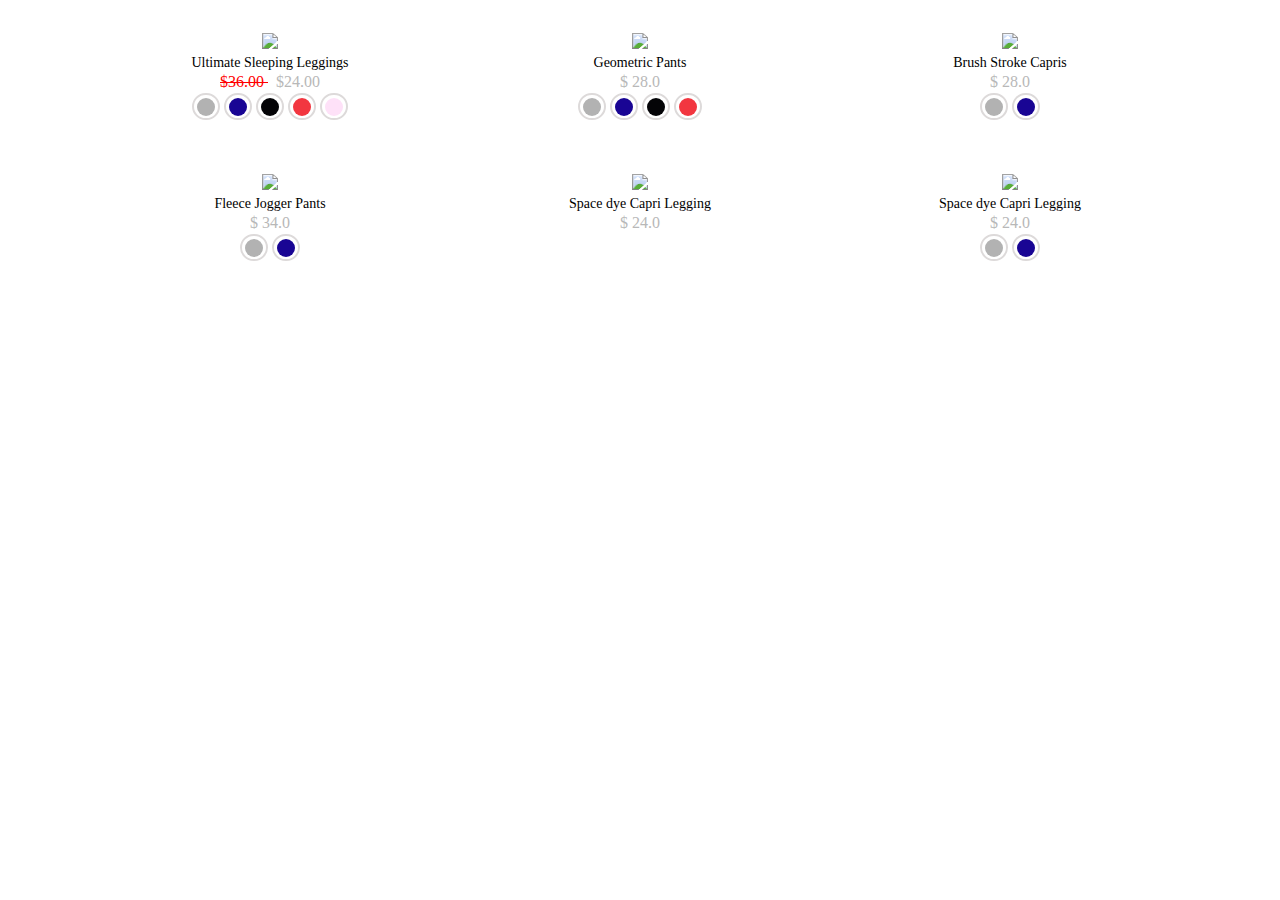
==== commit fd1a2c76: "HTML code  indentation" ====
--- a/new-try/index.html
+++ b/new-try/index.html
@@ -1,179 +1,163 @@
 <!DOCTYPE html>
 <html>
-<head>
-	<title></title>
-	<link rel="stylesheet" type="text/css" href="main.css">
-	<meta charset="utf-8">
-	<meta name="viewport" content="width=device-width, initial-scale= 1.0">
-</head>
-<body>
-	<div class="product">
-		<div class="product-item">
-		   	<div class="container">
-		   		<img class="image"  src="http://placehold.it/310x460">
-		   		<div class="text-hover"> 
-		   			<p class="text"> Quick Overview</p>
-		   		</div>
-		   	 </div>
-		   	 	<h3>
-				Ultimate Sleeping Leggings
-				</h3>
-				<p>
-				$ 24.0
+	<head>
+		<title></title>
+		<link rel="stylesheet" type="text/css" href="main.css">
+		<meta charset="utf-8">
+		<meta name="viewport" content="width=device-width, initial-scale= 1.0">
+	</head>
+	<body>
+		<div class="products">
+			<div class="product-item">
+			   	<div class="container">
+			   		<img class="image"  src="http://placehold.it/310x460">
+			   		<div class="text-hover"> 
+			   			<p class="text">
+			   				Quick Overview
+			   			</p>
+			   		</div>
+			   	</div>
+		   	 	<p class="product-name">
+					Ultimate Sleeping Leggings
 				</p>
-			<ul class="swatch">
-            	<li class="swatch-outer">
-                    <div class="swatch-inner swatch-inner--gray">
-                    </div>
-        		</li>
-            	<li class="swatch-outer">
-                    <div class="swatch-inner swatch-inner--blue">
-                    </div>
-            	</li>
-            	<li class="swatch-outer">
-	                <div class="swatch-inner swatch-inner--black">
-	                </div>
-            	</li>
-            	<li class="swatch-outer">
-	                <div class="swatch-inner swatch-inner--red">
-	                </div>
-            	</li>
-	            <li class="swatch-outer">
-	                <div class="swatch-inner swatch-inner--pink">
-	                </div>
-	            </li>
-			</ul>
-		</div>
-		<div class="product-item">
-		   	<div class="container">
-		   		<img class="image" src="http://placehold.it/310x460">
-	   		<div class="text-hover"> 
-	   			<p class="text"> Quick Overview</p>
-	   		</div>
-		   	</div>
-	   		<div>
-   			<h3>
-				Geometric Pants
-			</h3>
-			<p>
-				$ 28.0
-			</p>
+				<p class="product-price">
+					<span class="slash-price">
+						$36.00
+					</span>
+						$24.00
+				</p>
+				<ul class="swatches">
+	            	<li class="swatch-outer">
+	                    <div class="swatch-inner swatch-inner--gray"></div>
+	        		</li>
+	            	<li class="swatch-outer">
+	                    <div class="swatch-inner swatch-inner--blue"></div>
+	            	</li>
+	            	<li class="swatch-outer">
+		                <div class="swatch-inner swatch-inner--black"></div>
+	            	</li>
+	            	<li class="swatch-outer">
+		                <div class="swatch-inner swatch-inner--red"></div>
+	            	</li>
+		            <li class="swatch-outer">
+		                <div class="swatch-inner swatch-inner--pink"></div>
+		            </li>
+				</ul>
 			</div>
-			<ul class="swatch">
-            	<li class="swatch-outer">
-                    <div class="swatch-inner swatch-inner--gray">
-                    </div>
-        		</li>
-            	<li class="swatch-outer">
-                    <div class="swatch-inner swatch-inner--blue">
-                    </div>
-            	</li>
-            	<li class="swatch-outer">
-	                <div class="swatch-inner swatch-inner--black">
-	                </div>
-            	</li>
-            	<li class="swatch-outer">
-	                <div class="swatch-inner swatch-inner--red">
-	                </div>
-            	</li>
-			</ul>
-		</div>
-		<div class="product-item">
-		   	<div class="container">
-		   		<img class="image" src="http://placehold.it/310x460">
-		   		<div class="text-hover"> 
-		   			<p class="text"> Quick Overview</p>
-		   		</div>
-		   	</div>
-	   		<div>
-	   			<h3>
-				Brush Stroke Capris
-				</h3>
-				<p>
-				$ 28.0
+			<div class="product-item">
+			   	<div class="container">
+			   		<img class="image" src="http://placehold.it/310x460">
+			   		<div class="text-hover"> 
+			   			<p class="text"> Quick Overview</p>
+			   		</div>
+			   	</div>
+	   			<p class="product-name">
+					Geometric Pants
+				</p>
+				<p class="product-price">
+					$ 28.0
+				</p>
+				<ul class="swatches">
+	            	<li class="swatch-outer">
+	                    <div class="swatch-inner swatch-inner--gray"></div>
+	        		</li>
+	            	<li class="swatch-outer">
+	                    <div class="swatch-inner swatch-inner--blue"></div>
+	            	</li>
+	            	<li class="swatch-outer">
+		                <div class="swatch-inner swatch-inner--black"></div>
+	            	</li>
+	            	<li class="swatch-outer">
+		                <div class="swatch-inner swatch-inner--red"></div>
+	            	</li>
+				</ul>
+			</div>
+			<div class="product-item">
+			   	<div class="container">
+			   		<img class="image" src="http://placehold.it/310x460">
+			   		<div class="text-hover"> 
+			   			<p class="text"> 
+			   				Quick Overview
+			   			</p>
+			   		</div>
+			   	</div>
+	   			<p class="product-name">
+					Brush Stroke Capris
+				</p>
+				<p class="product-price">
+					$ 28.0
+				</p>
+				<ul class="swatches">
+	            	<li class="swatch-outer">
+	                    <div class="swatch-inner swatch-inner--gray"></div>
+	        		</li>
+	            	<li class="swatch-outer">
+	                    <div class="swatch-inner swatch-inner--blue"></div>
+	            	</li>
+				</ul>
+			</div>
+			<div class="product-item">
+			    <div class="container">
+			   		<img class="image"  src="http://placehold.it/310x460">
+			   		<div class="text-hover"> 
+			   			<p class="text"> Quick Overview</p>
+			   		</div>
+			   	</div>
+	   			<p class="product-name">
+					Fleece Jogger Pants
+				</p>
+				<p class="product-price">
+					$ 34.0
+				</p>
+				<ul class="swatches">
+	            	<li class="swatch-outer">
+	                    <div class="swatch-inner swatch-inner--gray"></div>
+	        		</li>
+	            	<li class="swatch-outer">
+	                    <div class="swatch-inner swatch-inner--blue"></div>
+	            	</li>
+				</ul>
+			</div>
+			<div class="product-item">
+			   	<div class="container">
+			   		<img class="image" src="http://placehold.it/310x460">
+			   		<div class="text-hover"> 
+			   			<p class="text"> 
+			   				Quick Overview
+			   			</p>
+			   		</div>
+			   	</div>
+	   			<p class="product-name">
+					Space dye Capri Legging
+				</p>
+				<p class="product-price">
+					$ 24.0
 				</p>
 			</div>
-			<ul class="swatch">
-            	<li class="swatch-outer">
-                    <div class="swatch-inner swatch-inner--gray">
-                    </div>
-        		</li>
-            	<li class="swatch-outer">
-                    <div class="swatch-inner swatch-inner--blue">
-                    </div>
-            	</li>
-			</ul>
-		</div>
-		<div class="product-item">
-		    <div class="container">
-		   		<img class="image"  src="http://placehold.it/310x460">
-		   		<div class="text-hover"> 
-		   			<p class="text"> Quick Overview</p>
-		   		</div>
-		   	</div>
-	   		<div>
-	   			<h3>
-				Fleece Jogger Pants
-				</h3>
-				<p>
-				$ 34.0
+			<div class="product-item">
+			   	<div class="container">
+			   		<img class="image"  src="http://placehold.it/310x460">
+			   		<div class="text-hover"> 
+			   			<p class="text"> Quick Overview</p>
+			   		</div>
+			   	</div>
+	   			<p class="product-name">
+					Space dye Capri Legging
 				</p>
-			</div>
-			<ul class="swatch">
-            	<li class="swatch-outer">
-                    <div class="swatch-inner swatch-inner--gray">
-                    </div>
-        		</li>
-            	<li class="swatch-outer">
-                    <div class="swatch-inner swatch-inner--blue">
-                    </div>
-            	</li>
-			</ul>
-		</div>
-		<div class="product-item">
-		   	<div class="container">
-		   		<img class="image" src="http://placehold.it/310x460">
-		   		<div class="text-hover"> 
-		   		<p class="text"> Quick Overview</p>
-		   		</div>
-		   	</div>
-	   		<div>
-	   			<h3>
-				Space dye Capri Legging
-				</h3>
-				<p>
-				$ 24.0
+				<p class="product-price">
+					$ 24.0
 				</p>
+				<ul class="swatches">
+	            	<li class="swatch-outer">
+	                    <div class="swatch-inner swatch-inner--gray"></div>
+	        		</li>
+	            	<li class="swatch-outer">
+	                    <div class="swatch-inner swatch-inner--blue"></div>
+	            	</li>
+				</ul>
 			</div>
 		</div>
-		<div class="product-item">
-		   	<div class="container">
-		   		<img class="image"  src="http://placehold.it/310x460">
-		   		<div class="text-hover"> 
-		   			<p class="text"> Quick Overview</p>
-		   		</div>
-		   	</div>
-	   		<div>
-	   			<h3>
-				Space dye Capri Legging
-				</h3>
-				<p>
-				$ 24.0
-				</p>
-			</div>
-			<ul class="swatch">
-            	<li class="swatch-outer">
-                    <div class="swatch-inner swatch-inner--gray">
-                    </div>
-        		</li>
-            	<li class="swatch-outer">
-                    <div class="swatch-inner swatch-inner--blue">
-                    </div>
-            	</li>
-			</ul>
-		</div>
-	</div>
-</body>
+	</body>
 </html>
 
 				--- a/new-try/main.css
+++ b/new-try/main.css
@@ -1,9 +1,13 @@
-body {
-    text-align: center;
+.container {
+    position: relative;
 }
 
 .image {
     width: 100%;
+}
+
+.products {
+    text-align: center;
 }
 
 .product-item {
@@ -13,14 +17,13 @@
     vertical-align: top;
 }
 
-h3 {
+.product-name {
     font-family: Lucida Sans Unicode; 
-    font-weight: normal;
     font-size: 14px;
     margin: 2px;
 }
 
-p {
+.product-price {
     color: #b8b8b8;
     margin: 0;
 }
@@ -30,9 +33,10 @@
     color: red;
     margin: 0;
     width: 100%;
+    padding-right: 8px;
 }
 
-.swatch {
+.swatches {
     margin:2px 0 0;
     padding-left: 0;
    }
@@ -46,54 +50,49 @@
     list-style-type: none;
     padding: 1px 1px 0 ;
     display: inline-block;
+    position: relative;
 }
 
 .swatch-inner--blue {
-	border: 3px solid #190594;
     background: #190594;
 }
 
 .swatch-inner--black {
-	border: 3px solid #040407;
     background: #040407;
 }
 
 .swatch-inner--pink {
-	border: 3px solid #FEE1F8;
     background: #FEE1F8;
 }
 
 .swatch-inner--red {
-	border: 3px solid #F23640;
     background: #F23640;
 }
 
 .swatch-inner--gray {
-	border: 3px solid #b2b2b2;
     background: #b2b2b2;
 }
 
 .swatch-inner {
-	height: 15px;
-    width: 15px;
+	height: 18px;
+    width: 18px;
     border-radius: 15px;
     list-style-type: none;
+    position: absolute;
+    top: 50%;
+    left: 50%;
+    transform: translate(-50%, -50%);
 }
 
-.container {
-    position: relative;
-    display: inline;
-    width: 50%;
-}
 
 .text-hover {
   transition: .5s ease;
   opacity: 0;
   position: absolute;
-  transform: none;
   bottom: 15px;
-  left: 20%;
-  right: 20%;
+  left: 50%;
+  transform: translate(-50%, 0);
+  width: 75%
 }
 
 .container:hover .text-hover {
@@ -102,7 +101,7 @@
 
 .text {
   color: white;
-  font-size: 16px;
+  font-size: 14px;
   padding: 16px 14px;
   font-weight: bold;
   border: 2px solid blue;
